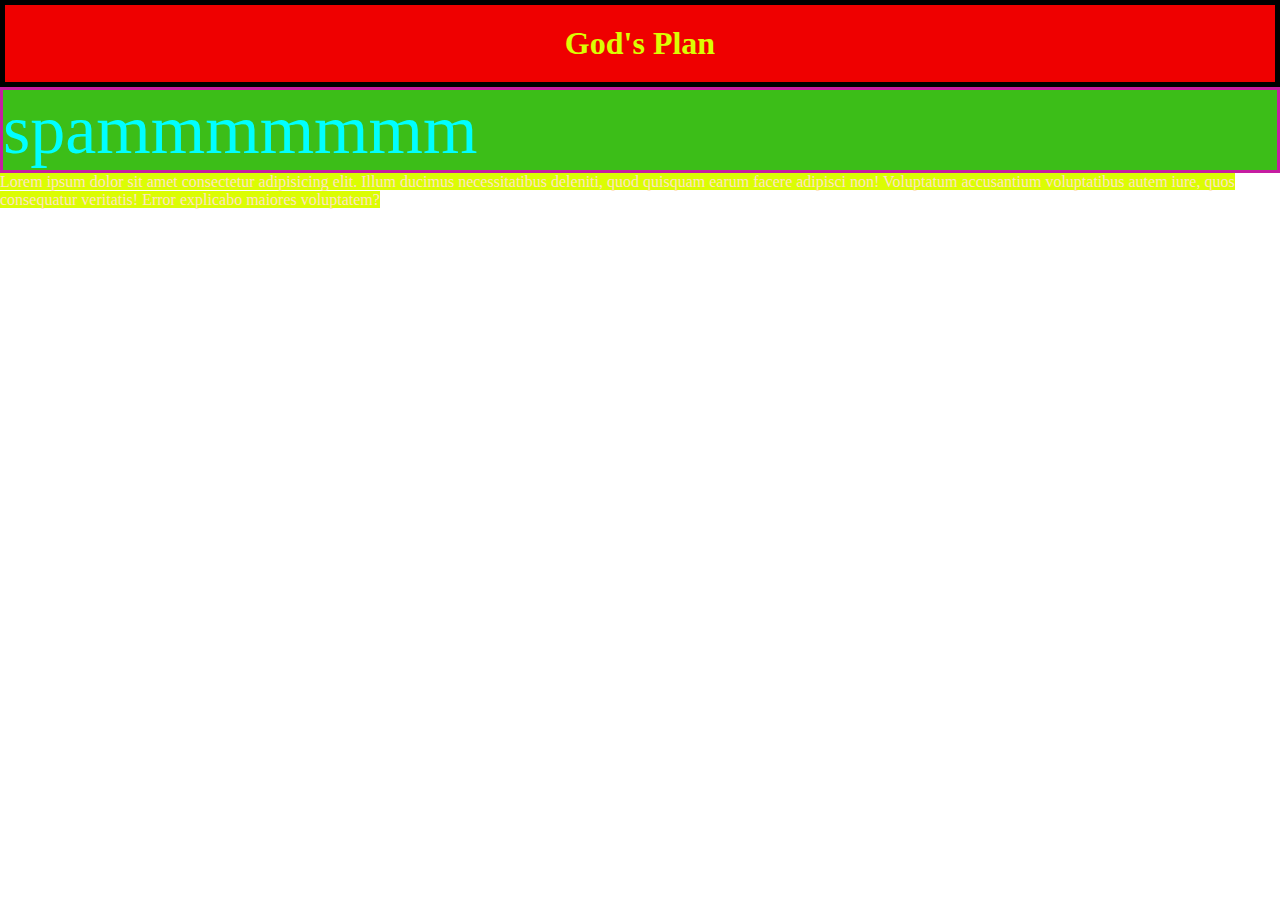
==== index.html @ fddcb15c "first commit" ====
<!DOCTYPE html>
<html lang="en">
<head>
    <meta charset="UTF-8">
    <meta name="viewport" content="width=device-width, initial-scale=1.0">
    <title>intro</title>
    <style>
        *{

margin: 0%;
/* if web is not allowing changes */

        }
        body
        {
            background-color: #414141;
            margin: 0;
            
            background: url(https://images.pexels.com/photos/2519813/pexels-photo-2519813.jpeg?auto=compress&cs=tinysrgb&w=1260&h=750&dpr=1) no-repeat center center fixed;
            background-size:cover ; 
            background-position: centre;
            background-size: cover ;
        }
        /* html{
            background: url(https://images.pexels.com/photos/2519813/pexels-photo-2519813.jpeg?auto=compress&cs=tinysrgb&w=1260&h=750&dpr=1) no-repeat center center fixed;
            background-size:cover ; 
        } */
        h1
        {
            color: #dbfd03;
            background-color: #ef0000;
            text-align: center;
            padding: 20px;
            border: solid 5px #000 ;
        }
        span
        {
            display: block;
            /* span ko block level elements bna dia */
            font-size: 70px;
            color: aqua;
            background-color: rgb(60, 190, 24);
            border: solid #c61da1;
        }
        
        p
        {
            background-color: #dbfd03;
            color: bisque;
            
            display: inline;
            /* agle me jane ki jgah ek line me aa gya  */
        }
    </style>
</head>
<body>

<h1>God's Plan
</h1>
<span>spammmmmmm
</span>
<p>Lorem ipsum dolor sit amet consectetur adipisicing elit. Illum ducimus necessitatibus deleniti, quod quisquam earum facere adipisci non! Voluptatum accusantium voluptatibus autem iure, quos consequatur veritatis! Error explicabo maiores voluptatem?
</p>
    
</body>
</html>
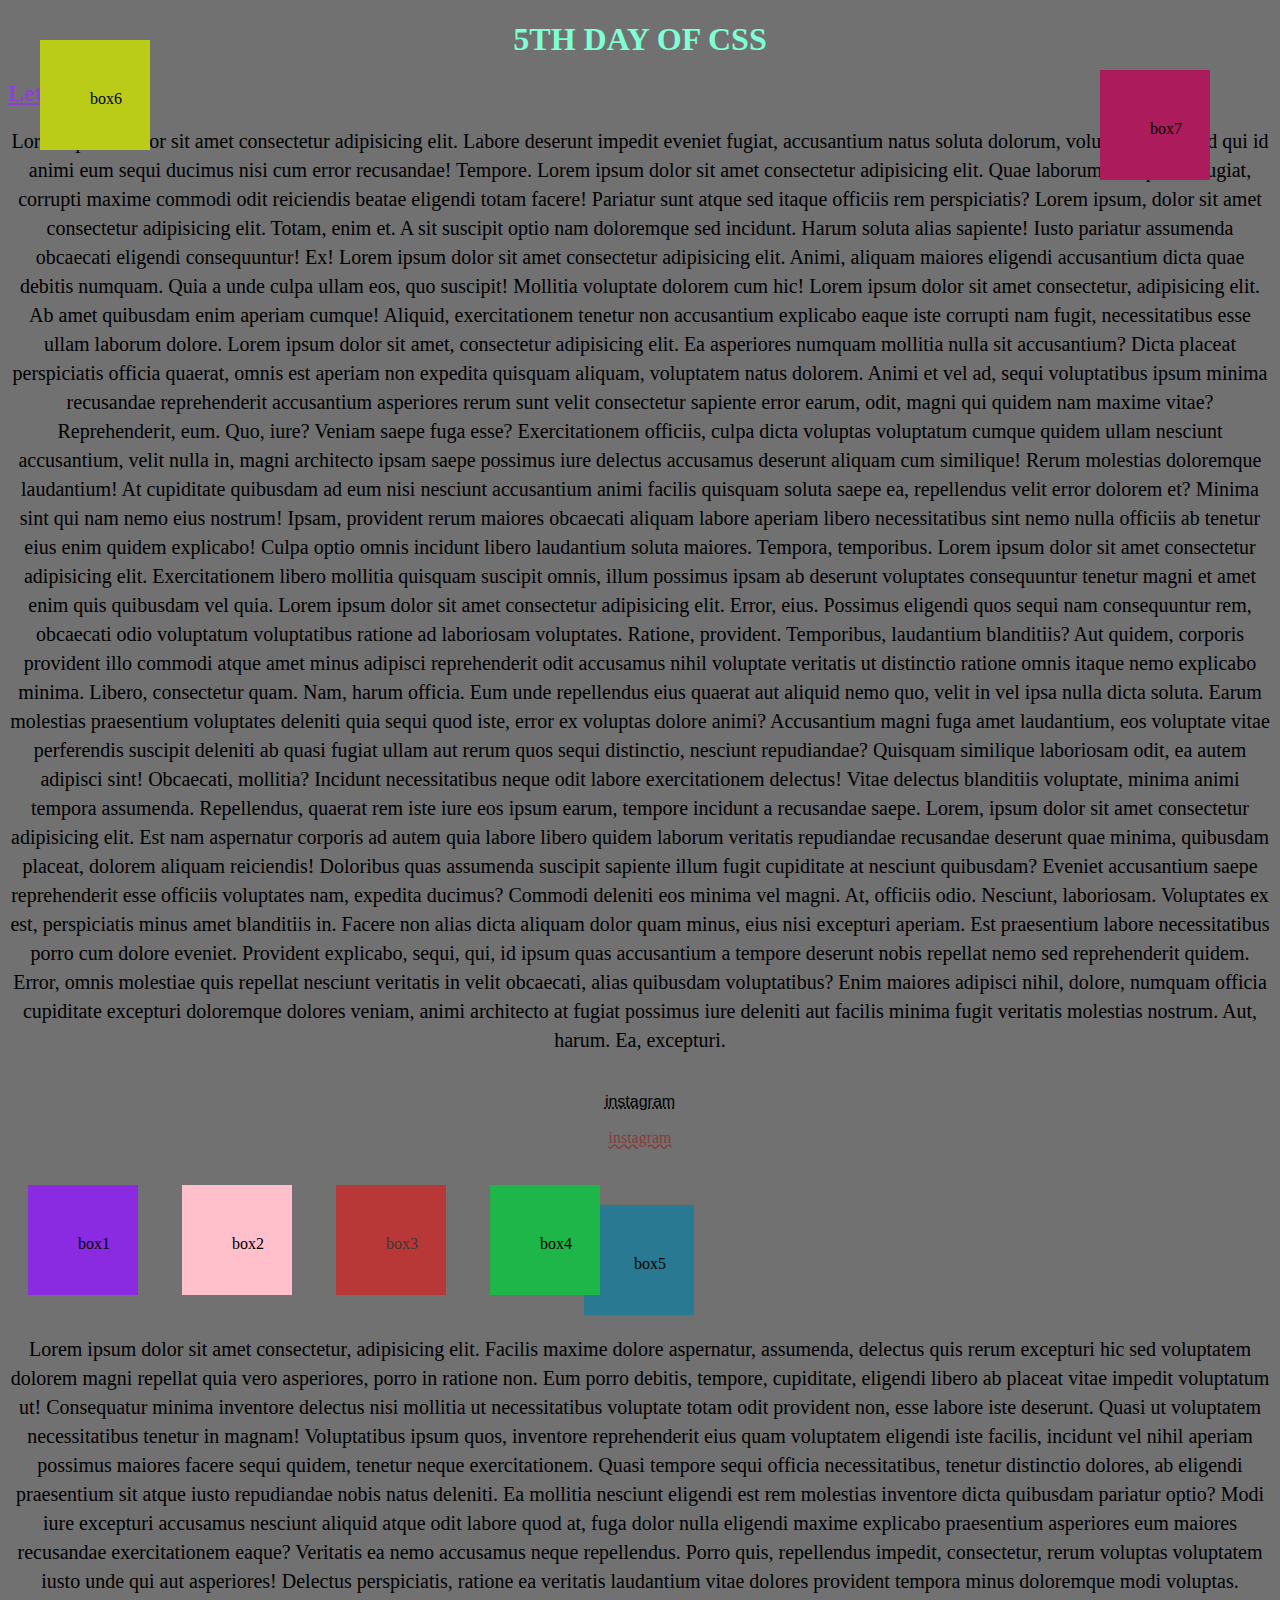
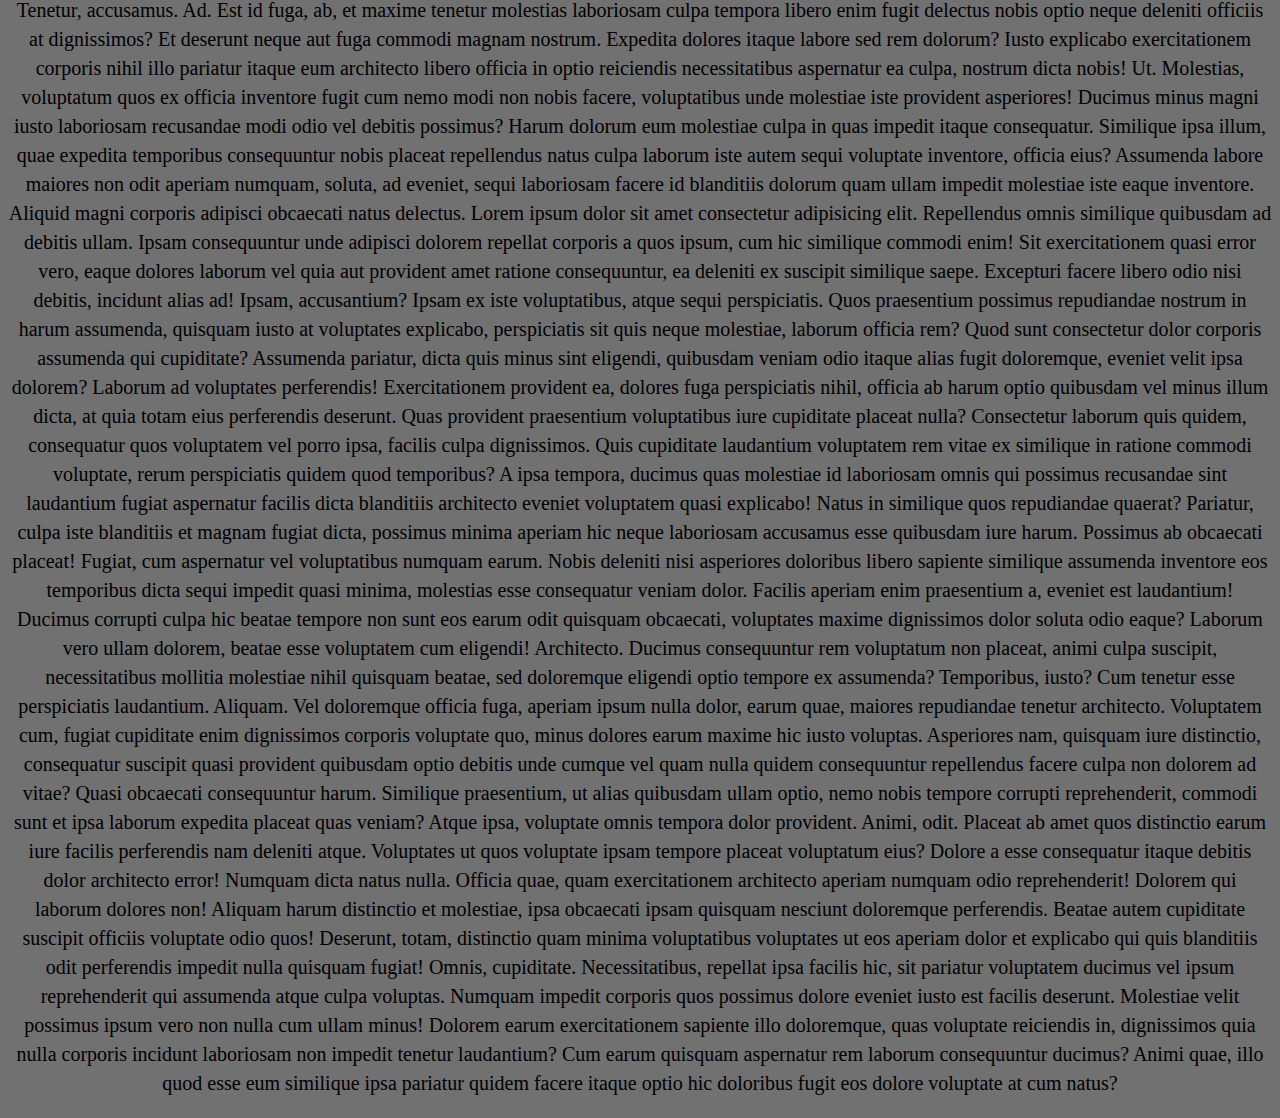
==== commit 5f9b41fe: "day 5th" ====
--- a/index.html
+++ b/index.html
@@ -3,64 +3,82 @@
 <head>
     <meta charset="UTF-8">
     <meta name="viewport" content="width=device-width, initial-scale=1.0">
-    <title>intro</title>
-    <style>
-        *{
-
-margin: 0%;
-/* if web is not allowing changes */
-
-        }
-        body
-        {
-            background-color: #414141;
-            margin: 0;
-            
-            background: url(https://images.pexels.com/photos/2519813/pexels-photo-2519813.jpeg?auto=compress&cs=tinysrgb&w=1260&h=750&dpr=1) no-repeat center center fixed;
-            background-size:cover ; 
-            background-position: centre;
-            background-size: cover ;
-        }
-        /* html{
-            background: url(https://images.pexels.com/photos/2519813/pexels-photo-2519813.jpeg?auto=compress&cs=tinysrgb&w=1260&h=750&dpr=1) no-repeat center center fixed;
-            background-size:cover ; 
-        } */
-        h1
-        {
-            color: #dbfd03;
-            background-color: #ef0000;
-            text-align: center;
-            padding: 20px;
-            border: solid 5px #000 ;
-        }
-        span
-        {
-            display: block;
-            /* span ko block level elements bna dia */
-            font-size: 70px;
-            color: aqua;
-            background-color: rgb(60, 190, 24);
-            border: solid #c61da1;
-        }
-        
-        p
-        {
-            background-color: #dbfd03;
-            color: bisque;
-            
-            display: inline;
-            /* agle me jane ki jgah ek line me aa gya  */
-        }
-    </style>
+    <title>Document</title>
+    <link rel="stylesheet" href="style.css">
+   
 </head>
 <body>
+    <h1> 5th day of css</h1> 
+    <h2> <u>lets start</u> </h2>
+    <p>
+        Lorem ipsum dolor sit amet consectetur adipisicing elit. Labore deserunt impedit eveniet fugiat, accusantium natus soluta dolorum, voluptatum aliquid qui id animi eum sequi ducimus nisi cum error recusandae! Tempore. Lorem ipsum dolor sit amet consectetur adipisicing elit. Quae laborum at expedita fugiat, corrupti maxime commodi odit reiciendis beatae eligendi totam facere! Pariatur sunt atque sed itaque officiis rem perspiciatis? Lorem ipsum, dolor sit amet consectetur adipisicing elit. Totam, enim et. A sit suscipit optio nam doloremque sed incidunt. Harum soluta alias sapiente! Iusto pariatur assumenda obcaecati eligendi consequuntur! Ex!
+        Lorem ipsum dolor sit amet consectetur adipisicing elit. Animi, aliquam maiores eligendi accusantium dicta quae debitis numquam. Quia a unde culpa ullam eos, quo suscipit! Mollitia voluptate dolorem cum hic! Lorem ipsum dolor sit amet consectetur, adipisicing elit. Ab amet quibusdam enim aperiam cumque! Aliquid, exercitationem tenetur non accusantium explicabo eaque iste corrupti nam fugit, necessitatibus esse ullam laborum dolore. Lorem ipsum dolor sit amet, consectetur adipisicing elit. Ea asperiores numquam mollitia nulla sit accusantium? Dicta placeat perspiciatis officia quaerat, omnis est aperiam non expedita quisquam aliquam, voluptatem natus dolorem.
+        Animi et vel ad, sequi voluptatibus ipsum minima recusandae reprehenderit accusantium asperiores rerum sunt velit consectetur sapiente error earum, odit, magni qui quidem nam maxime vitae? Reprehenderit, eum. Quo, iure?
+        Veniam saepe fuga esse? Exercitationem officiis, culpa dicta voluptas voluptatum cumque quidem ullam nesciunt accusantium, velit nulla in, magni architecto ipsam saepe possimus iure delectus accusamus deserunt aliquam cum similique!
+        Rerum molestias doloremque laudantium! At cupiditate quibusdam ad eum nisi nesciunt accusantium animi facilis quisquam soluta saepe ea, repellendus velit error dolorem et? Minima sint qui nam nemo eius nostrum!
+        Ipsam, provident rerum maiores obcaecati aliquam labore aperiam libero necessitatibus sint nemo nulla officiis ab tenetur eius enim quidem explicabo! Culpa optio omnis incidunt libero laudantium soluta maiores. Tempora, temporibus. Lorem ipsum dolor sit amet consectetur adipisicing elit. Exercitationem libero mollitia quisquam suscipit omnis, illum possimus ipsam ab deserunt voluptates consequuntur tenetur magni et amet enim quis quibusdam vel quia. 
+        Lorem ipsum dolor sit amet consectetur adipisicing elit. Error, eius. Possimus eligendi quos sequi nam consequuntur rem, obcaecati odio voluptatum voluptatibus ratione ad laboriosam voluptates. Ratione, provident. Temporibus, laudantium blanditiis?
+        Aut quidem, corporis provident illo commodi atque amet minus adipisci reprehenderit odit accusamus nihil voluptate veritatis ut distinctio ratione omnis itaque nemo explicabo minima. Libero, consectetur quam. Nam, harum officia.
+        Eum unde repellendus eius quaerat aut aliquid nemo quo, velit in vel ipsa nulla dicta soluta. Earum molestias praesentium voluptates deleniti quia sequi quod iste, error ex voluptas dolore animi?
+        Accusantium magni fuga amet laudantium, eos voluptate vitae perferendis suscipit deleniti ab quasi fugiat ullam aut rerum quos sequi distinctio, nesciunt repudiandae? Quisquam similique laboriosam odit, ea autem adipisci sint!
+        Obcaecati, mollitia? Incidunt necessitatibus neque odit labore exercitationem delectus! Vitae delectus blanditiis voluptate, minima animi tempora assumenda. Repellendus, quaerat rem iste iure eos ipsum earum, tempore incidunt a recusandae saepe. Lorem, ipsum dolor sit amet consectetur adipisicing elit. Est nam aspernatur corporis ad autem quia labore libero quidem laborum veritatis repudiandae recusandae deserunt quae minima, quibusdam placeat, dolorem aliquam reiciendis!
+        Doloribus quas assumenda suscipit sapiente illum fugit cupiditate at nesciunt quibusdam? Eveniet accusantium saepe reprehenderit esse officiis voluptates nam, expedita ducimus? Commodi deleniti eos minima vel magni. At, officiis odio.
+        Nesciunt, laboriosam. Voluptates ex est, perspiciatis minus amet blanditiis in. Facere non alias dicta aliquam dolor quam minus, eius nisi excepturi aperiam. Est praesentium labore necessitatibus porro cum dolore eveniet.
+        Provident explicabo, sequi, qui, id ipsum quas accusantium a tempore deserunt nobis repellat nemo sed reprehenderit quidem. Error, omnis molestiae quis repellat nesciunt veritatis in velit obcaecati, alias quibusdam voluptatibus?
+        Enim maiores adipisci nihil, dolore, numquam officia cupiditate excepturi doloremque dolores veniam, animi architecto at fugiat possimus iure deleniti aut facilis minima fugit veritatis molestias nostrum. Aut, harum. Ea, excepturi.
+    </p>
+    <br>
+    <a id=cumon_bby href="https://www.instagram.com/">instagram</a>
+    <br>
+    <a id=cumon_bbg href="https://www.instagram.com/">instagram</a>
+    <br>
+    <div id="box1" style="background-color: blueviolet;">box1
+    
+    </div>
 
-<h1>God's Plan
-</h1>
-<span>spammmmmmm
-</span>
-<p>Lorem ipsum dolor sit amet consectetur adipisicing elit. Illum ducimus necessitatibus deleniti, quod quisquam earum facere adipisci non! Voluptatum accusantium voluptatibus autem iure, quos consequatur veritatis! Error explicabo maiores voluptatem?
-</p>
-    
-</body>
-</html>+    <div id="box2"  style="background-color: pink;">box2
+    </div>
+
+    <div id="box3"  style="background-color: red;">box3
+    </div>
+
+    <div id="box4">box4
+    </div>
+    <div id="box5">box5
+    </div>
+    <div id="box6">box6
+    </div>
+    <div id="box7">box7
+    </div>
+<p>Lorem ipsum dolor sit amet consectetur, adipisicing elit. Facilis maxime dolore aspernatur, assumenda, delectus quis rerum excepturi hic sed voluptatem dolorem magni repellat quia vero asperiores, porro in ratione non.
+Eum porro debitis, tempore, cupiditate, eligendi libero ab placeat vitae impedit voluptatum ut! Consequatur minima inventore delectus nisi mollitia ut necessitatibus voluptate totam odit provident non, esse labore iste deserunt.
+Quasi ut voluptatem necessitatibus tenetur in magnam! Voluptatibus ipsum quos, inventore reprehenderit eius quam voluptatem eligendi iste facilis, incidunt vel nihil aperiam possimus maiores facere sequi quidem, tenetur neque exercitationem.
+Quasi tempore sequi officia necessitatibus, tenetur distinctio dolores, ab eligendi praesentium sit atque iusto repudiandae nobis natus deleniti. Ea mollitia nesciunt eligendi est rem molestias inventore dicta quibusdam pariatur optio?
+Modi iure excepturi accusamus nesciunt aliquid atque odit labore quod at, fuga dolor nulla eligendi maxime explicabo praesentium asperiores eum maiores recusandae exercitationem eaque? Veritatis ea nemo accusamus neque repellendus.
+Porro quis, repellendus impedit, consectetur, rerum voluptas voluptatem iusto unde qui aut asperiores! Delectus perspiciatis, ratione ea veritatis laudantium vitae dolores provident tempora minus doloremque modi voluptas. Tenetur, accusamus. Ad.
+Est id fuga, ab, et maxime tenetur molestias laboriosam culpa tempora libero enim fugit delectus nobis optio neque deleniti officiis at dignissimos? Et deserunt neque aut fuga commodi magnam nostrum.
+Expedita dolores itaque labore sed rem dolorum? Iusto explicabo exercitationem corporis nihil illo pariatur itaque eum architecto libero officia in optio reiciendis necessitatibus aspernatur ea culpa, nostrum dicta nobis! Ut.
+Molestias, voluptatum quos ex officia inventore fugit cum nemo modi non nobis facere, voluptatibus unde molestiae iste provident asperiores! Ducimus minus magni iusto laboriosam recusandae modi odio vel debitis possimus?
+Harum dolorum eum molestiae culpa in quas impedit itaque consequatur. Similique ipsa illum, quae expedita temporibus consequuntur nobis placeat repellendus natus culpa laborum iste autem sequi voluptate inventore, officia eius?
+Assumenda labore maiores non odit aperiam numquam, soluta, ad eveniet, sequi laboriosam facere id blanditiis dolorum quam ullam impedit molestiae iste eaque inventore. Aliquid magni corporis adipisci obcaecati natus delectus. Lorem ipsum dolor sit amet consectetur adipisicing elit. Repellendus omnis similique quibusdam ad debitis ullam. Ipsam consequuntur unde adipisci dolorem repellat corporis a quos ipsum, cum hic similique commodi enim!
+Sit exercitationem quasi error vero, eaque dolores laborum vel quia aut provident amet ratione consequuntur, ea deleniti ex suscipit similique saepe. Excepturi facere libero odio nisi debitis, incidunt alias ad!
+Ipsam, accusantium? Ipsam ex iste voluptatibus, atque sequi perspiciatis. Quos praesentium possimus repudiandae nostrum in harum assumenda, quisquam iusto at voluptates explicabo, perspiciatis sit quis neque molestiae, laborum officia rem?
+Quod sunt consectetur dolor corporis assumenda qui cupiditate? Assumenda pariatur, dicta quis minus sint eligendi, quibusdam veniam odio itaque alias fugit doloremque, eveniet velit ipsa dolorem? Laborum ad voluptates perferendis!
+Exercitationem provident ea, dolores fuga perspiciatis nihil, officia ab harum optio quibusdam vel minus illum dicta, at quia totam eius perferendis deserunt. Quas provident praesentium voluptatibus iure cupiditate placeat nulla?
+Consectetur laborum quis quidem, consequatur quos voluptatem vel porro ipsa, facilis culpa dignissimos. Quis cupiditate laudantium voluptatem rem vitae ex similique in ratione commodi voluptate, rerum perspiciatis quidem quod temporibus?
+A ipsa tempora, ducimus quas molestiae id laboriosam omnis qui possimus recusandae sint laudantium fugiat aspernatur facilis dicta blanditiis architecto eveniet voluptatem quasi explicabo! Natus in similique quos repudiandae quaerat?
+Pariatur, culpa iste blanditiis et magnam fugiat dicta, possimus minima aperiam hic neque laboriosam accusamus esse quibusdam iure harum. Possimus ab obcaecati placeat! Fugiat, cum aspernatur vel voluptatibus numquam earum.
+Nobis deleniti nisi asperiores doloribus libero sapiente similique assumenda inventore eos temporibus dicta sequi impedit quasi minima, molestias esse consequatur veniam dolor. Facilis aperiam enim praesentium a, eveniet est laudantium!
+Ducimus corrupti culpa hic beatae tempore non sunt eos earum odit quisquam obcaecati, voluptates maxime dignissimos dolor soluta odio eaque? Laborum vero ullam dolorem, beatae esse voluptatem cum eligendi! Architecto.
+Ducimus consequuntur rem voluptatum non placeat, animi culpa suscipit, necessitatibus mollitia molestiae nihil quisquam beatae, sed doloremque eligendi optio tempore ex assumenda? Temporibus, iusto? Cum tenetur esse perspiciatis laudantium. Aliquam.
+Vel doloremque officia fuga, aperiam ipsum nulla dolor, earum quae, maiores repudiandae tenetur architecto. Voluptatem cum, fugiat cupiditate enim dignissimos corporis voluptate quo, minus dolores earum maxime hic iusto voluptas.
+Asperiores nam, quisquam iure distinctio, consequatur suscipit quasi provident quibusdam optio debitis unde cumque vel quam nulla quidem consequuntur repellendus facere culpa non dolorem ad vitae? Quasi obcaecati consequuntur harum.
+Similique praesentium, ut alias quibusdam ullam optio, nemo nobis tempore corrupti reprehenderit, commodi sunt et ipsa laborum expedita placeat quas veniam? Atque ipsa, voluptate omnis tempora dolor provident. Animi, odit.
+Placeat ab amet quos distinctio earum iure facilis perferendis nam deleniti atque. Voluptates ut quos voluptate ipsam tempore placeat voluptatum eius? Dolore a esse consequatur itaque debitis dolor architecto error!
+Numquam dicta natus nulla. Officia quae, quam exercitationem architecto aperiam numquam odio reprehenderit! Dolorem qui laborum dolores non! Aliquam harum distinctio et molestiae, ipsa obcaecati ipsam quisquam nesciunt doloremque perferendis.
+Beatae autem cupiditate suscipit officiis voluptate odio quos! Deserunt, totam, distinctio quam minima voluptatibus voluptates ut eos aperiam dolor et explicabo qui quis blanditiis odit perferendis impedit nulla quisquam fugiat!
+Omnis, cupiditate. Necessitatibus, repellat ipsa facilis hic, sit pariatur voluptatem ducimus vel ipsum reprehenderit qui assumenda atque culpa voluptas. Numquam impedit corporis quos possimus dolore eveniet iusto est facilis deserunt.
+Molestiae velit possimus ipsum vero non nulla cum ullam minus! Dolorem earum exercitationem sapiente illo doloremque, quas voluptate reiciendis in, dignissimos quia nulla corporis incidunt laboriosam non impedit tenetur laudantium?
+Cum earum quisquam aspernatur rem laborum consequuntur ducimus? Animi quae, illo quod esse eum similique ipsa pariatur quidem facere itaque optio hic doloribus fugit eos dolore voluptate at cum natus?</p>
+
+</body></html>--- a/style.css
+++ b/style.css
@@ -0,0 +1,78 @@
+p{
+    text-align: center;
+    line-height: 29px;
+    font-size: 20px;
+}
+h1{
+    text-align: center;
+    color: aquamarine;
+    text-transform: uppercase;
+}
+h2 {
+    text-align: left;
+    color: #8b44cd;
+    text-transform: capitalize;
+    /* harr word ka first letter cap  */
+}
+body{
+    background-color:#717171;
+}
+#cumon_bby {
+    font-family: Arial, Helvetica, sans-serif;
+    text-align: center;
+    text-decoration: underline dotted;
+    color: black;
+    display: block;
+}
+#cumon_bbg {
+    font-family:Cambria, Cochin, Georgia, Times, 'Times New Roman', serif;
+    text-align: center;
+    display: block;
+    width: 100%;
+    text-decoration-style: wavy ;
+    color: #873b3b ;
+}
+ div{
+    width: 10px;
+    height: 10px;
+    margin: 20px;
+    padding: 50px;
+    display: inline-block;
+ }
+ #box3{
+     opacity: .5; /* 0 se 1 ke beech hoti h  */
+     position: sticky;
+     top: 10px;
+     left: 50px;
+ }
+
+ #box4
+ {
+    background-color: #1eb549;
+    position: static;
+
+    /* kuch ni hoga */
+ }
+ #box5
+ {
+    background-color: #287991;
+    position: relative;
+    top: 20px;
+    right: 60px;
+    z-index: -1;
+    
+ } #box6
+ {
+    background-color: #bacc17;
+    position: absolute;
+    top: 20px;
+    left: 20px;
+    /* relative me its is measured from closest body ancestor i.e body tag ......... sldo jo kbhi kbhi top pe site scroll ke baad bhi fix rehta h usme hota h ye */
+ }
+ #box7
+ {
+    background-color: #ac1b5c;
+    position: fixed;
+    right: 50px;
+    top: 50px;
+ }
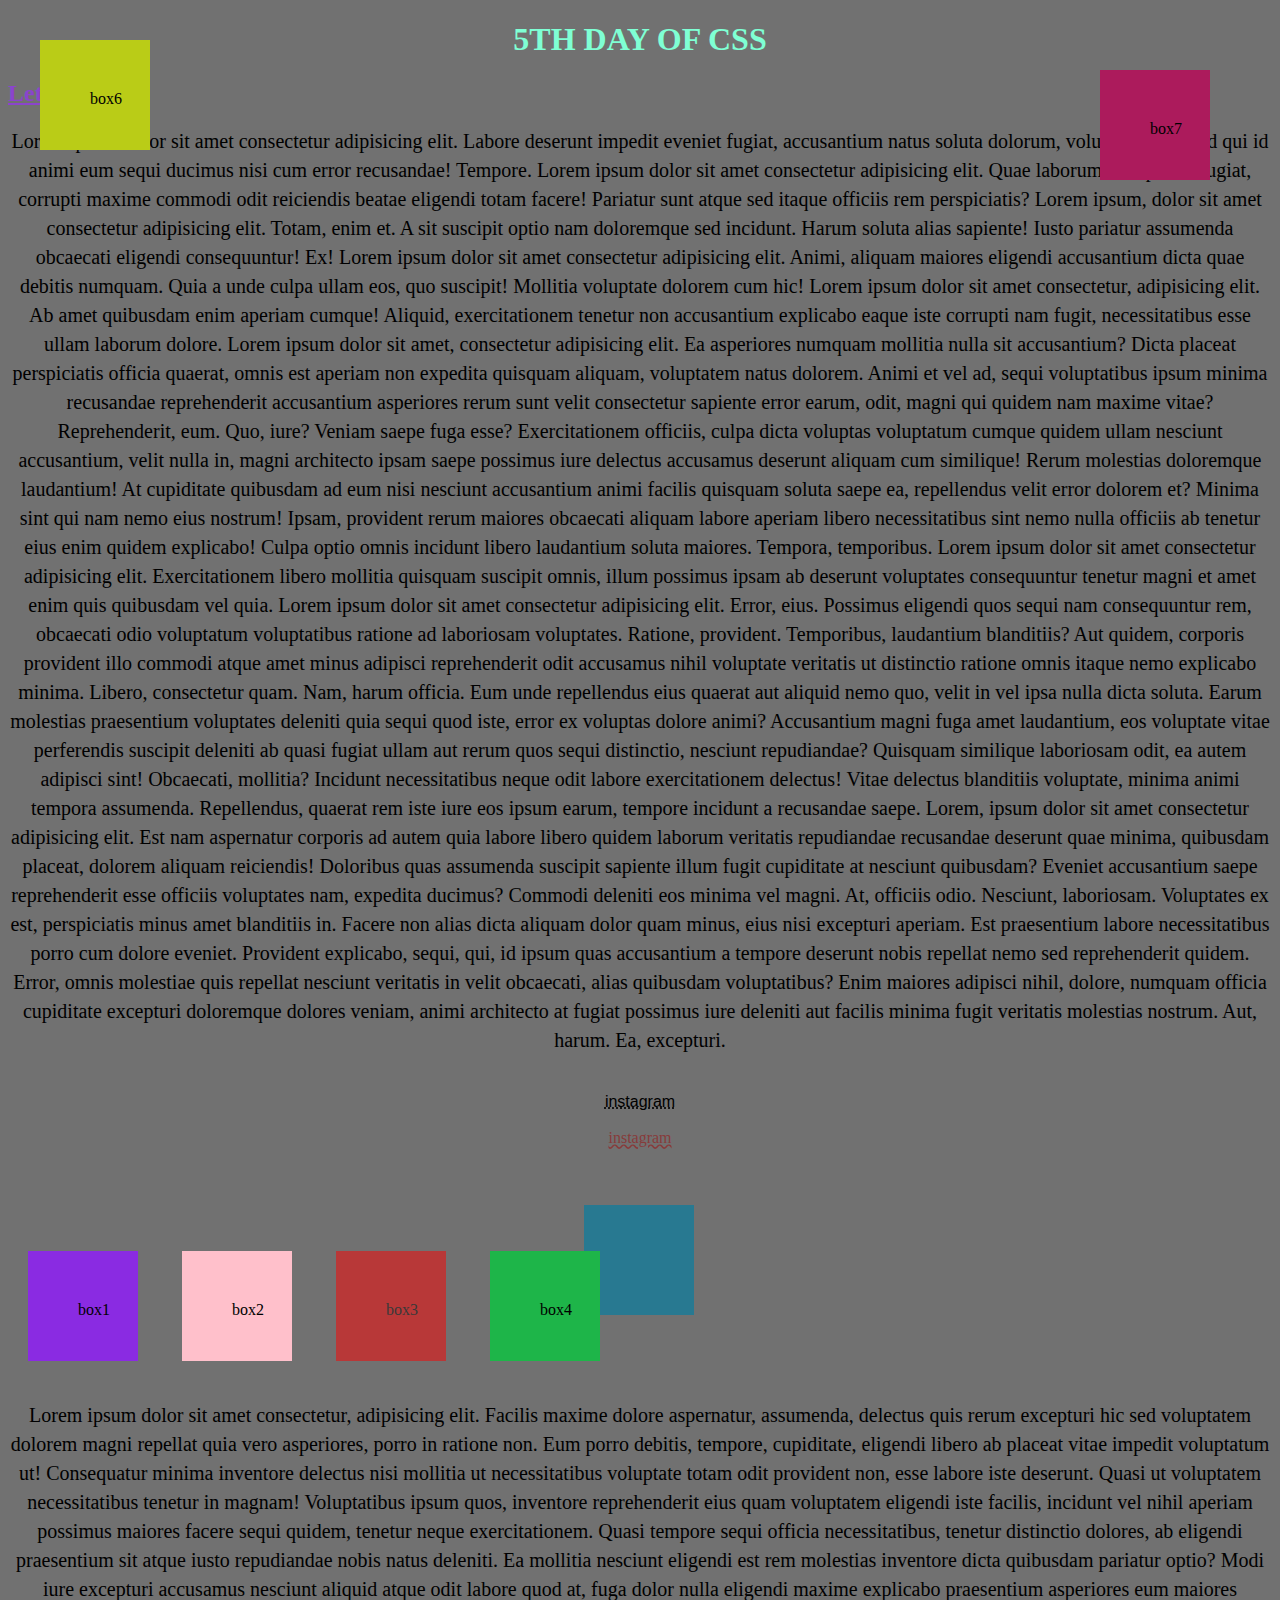
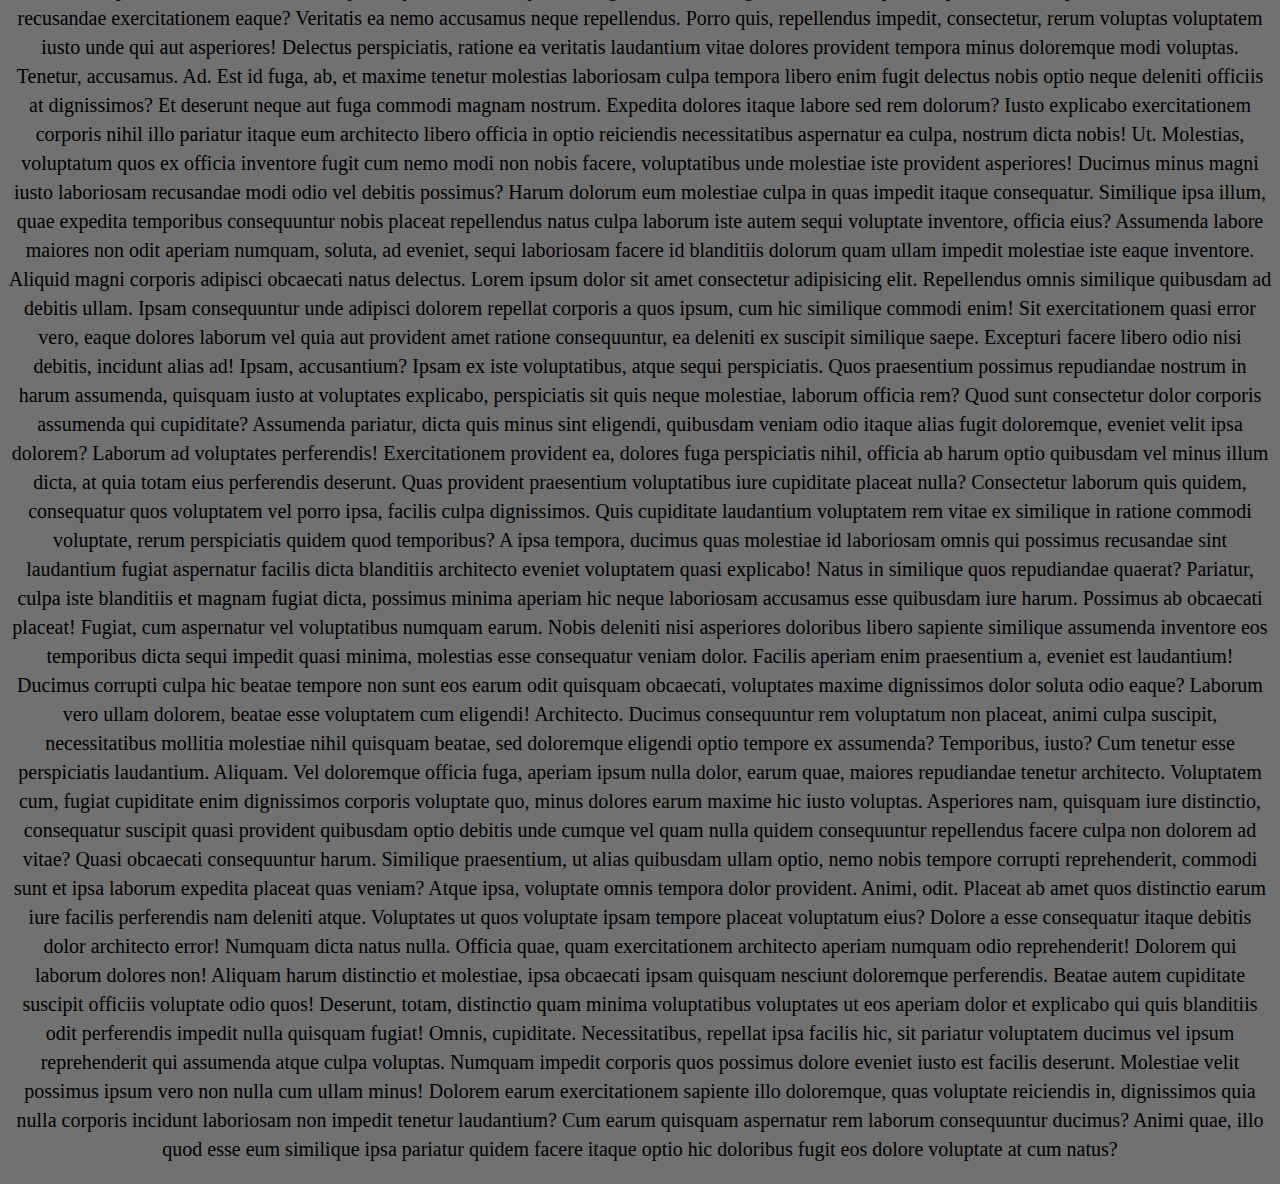
==== commit a8752b89: "day 6" ====
--- a/index.html
+++ b/index.html
@@ -44,7 +44,7 @@
 
     <div id="box4">box4
     </div>
-    <div id="box5">box5
+    <div id="box5">
     </div>
     <div id="box6">box6
     </div>
--- a/style.css
+++ b/style.css
@@ -44,12 +44,16 @@
      position: sticky;
      top: 10px;
      left: 50px;
+     background-image: url(https://images.unsplash.com/photo-1726266852936-bb4cfcdffaf0?q=80&w=1931&auto=format&fit=crop&ixlib=rb-4.0.3&ixid=M3wxMjA3fDB8MHxwaG90by1wYWdlfHx8fGVufDB8fHx8fA%3D%3D);
+     background-size: cover;
  }
 
  #box4
  {
     background-color: #1eb549;
     position: static;
+    background-image: url(https://images.unsplash.com/photo-1726066488584-ecb86d321c70?q=80&w=1887&auto=format&fit=crop&ixlib=rb-4.0.3&ixid=M3wxMjA3fDB8MHxwaG90by1wYWdlfHx8fGVufDB8fHx8fA%3D%3D);
+    background-size: cover;
 
     /* kuch ni hoga */
  }
@@ -60,6 +64,9 @@
     top: 20px;
     right: 60px;
     z-index: -1;
+    background-image: url(https://avatarfiles.alphacoders.com/370/370572.jpg);
+    background-size: contain;
+    /* z index se z axis me upr neeche */
     
  } #box6
  {
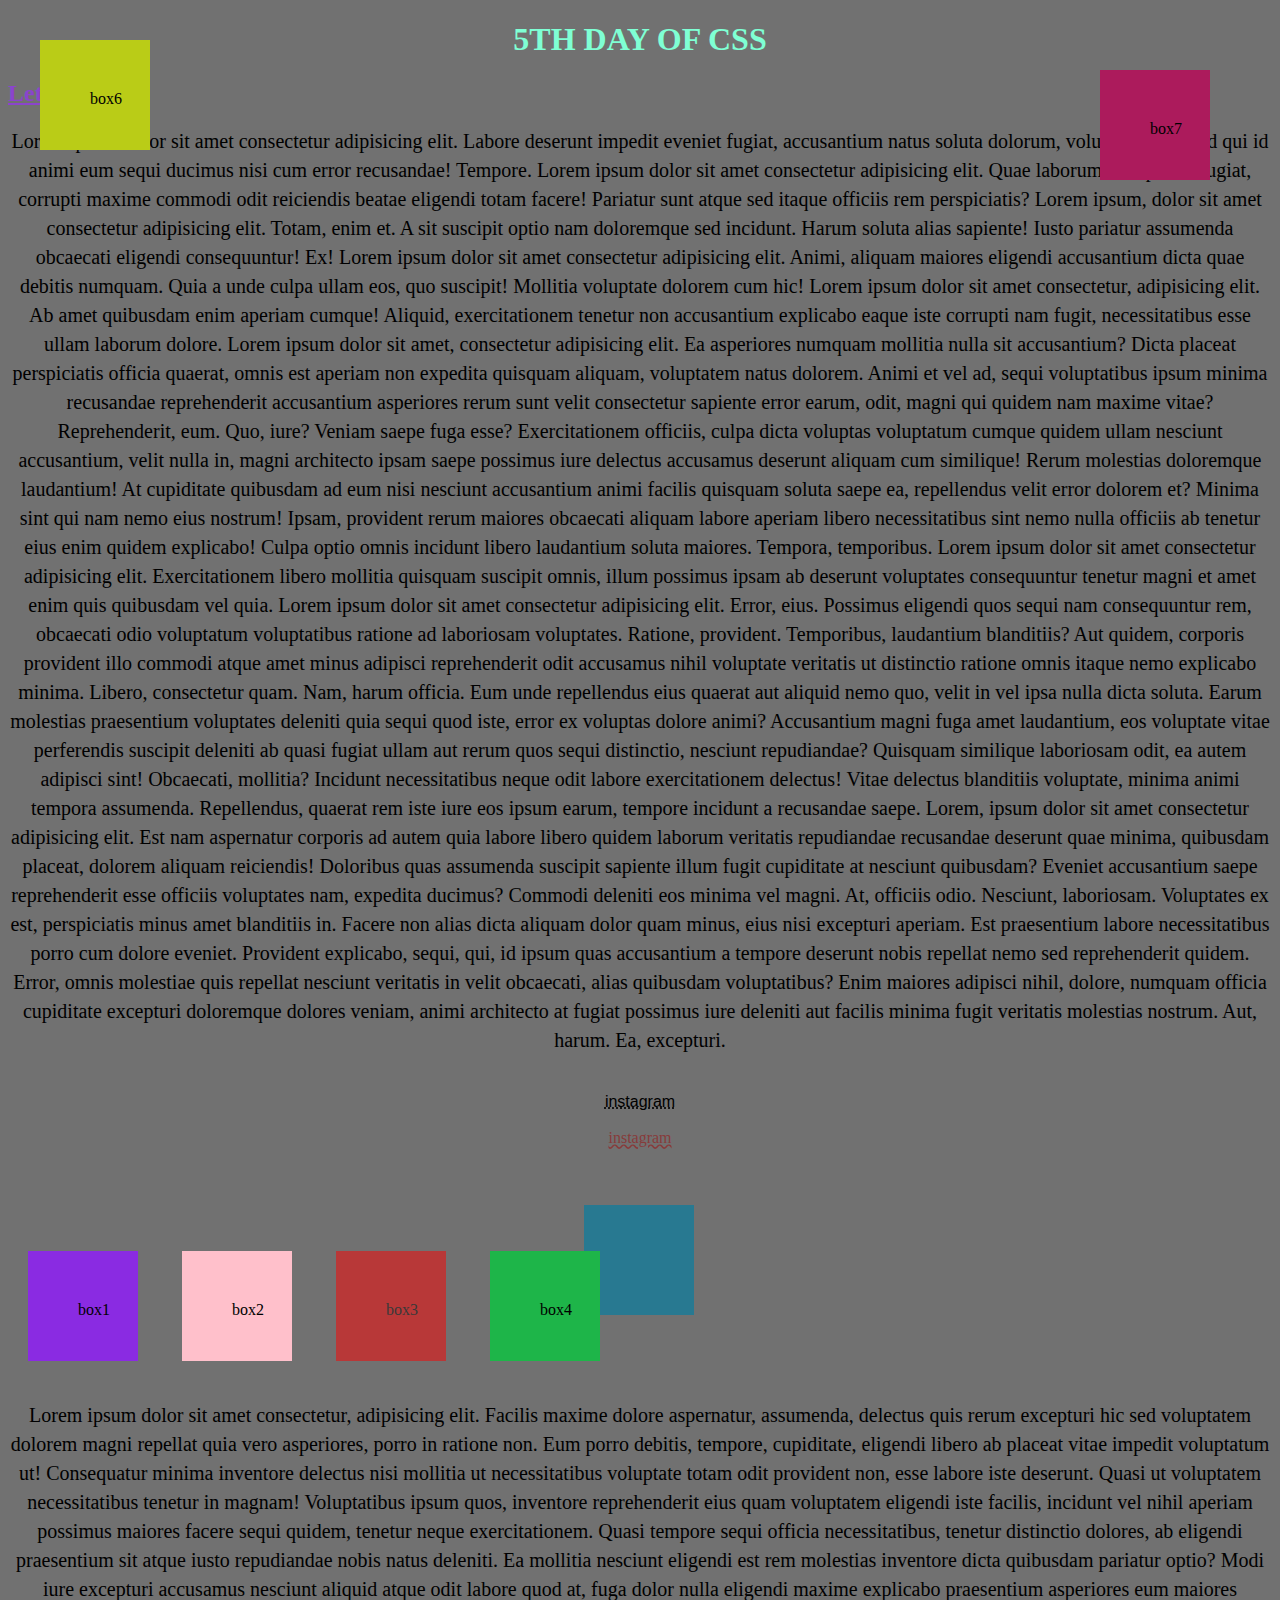
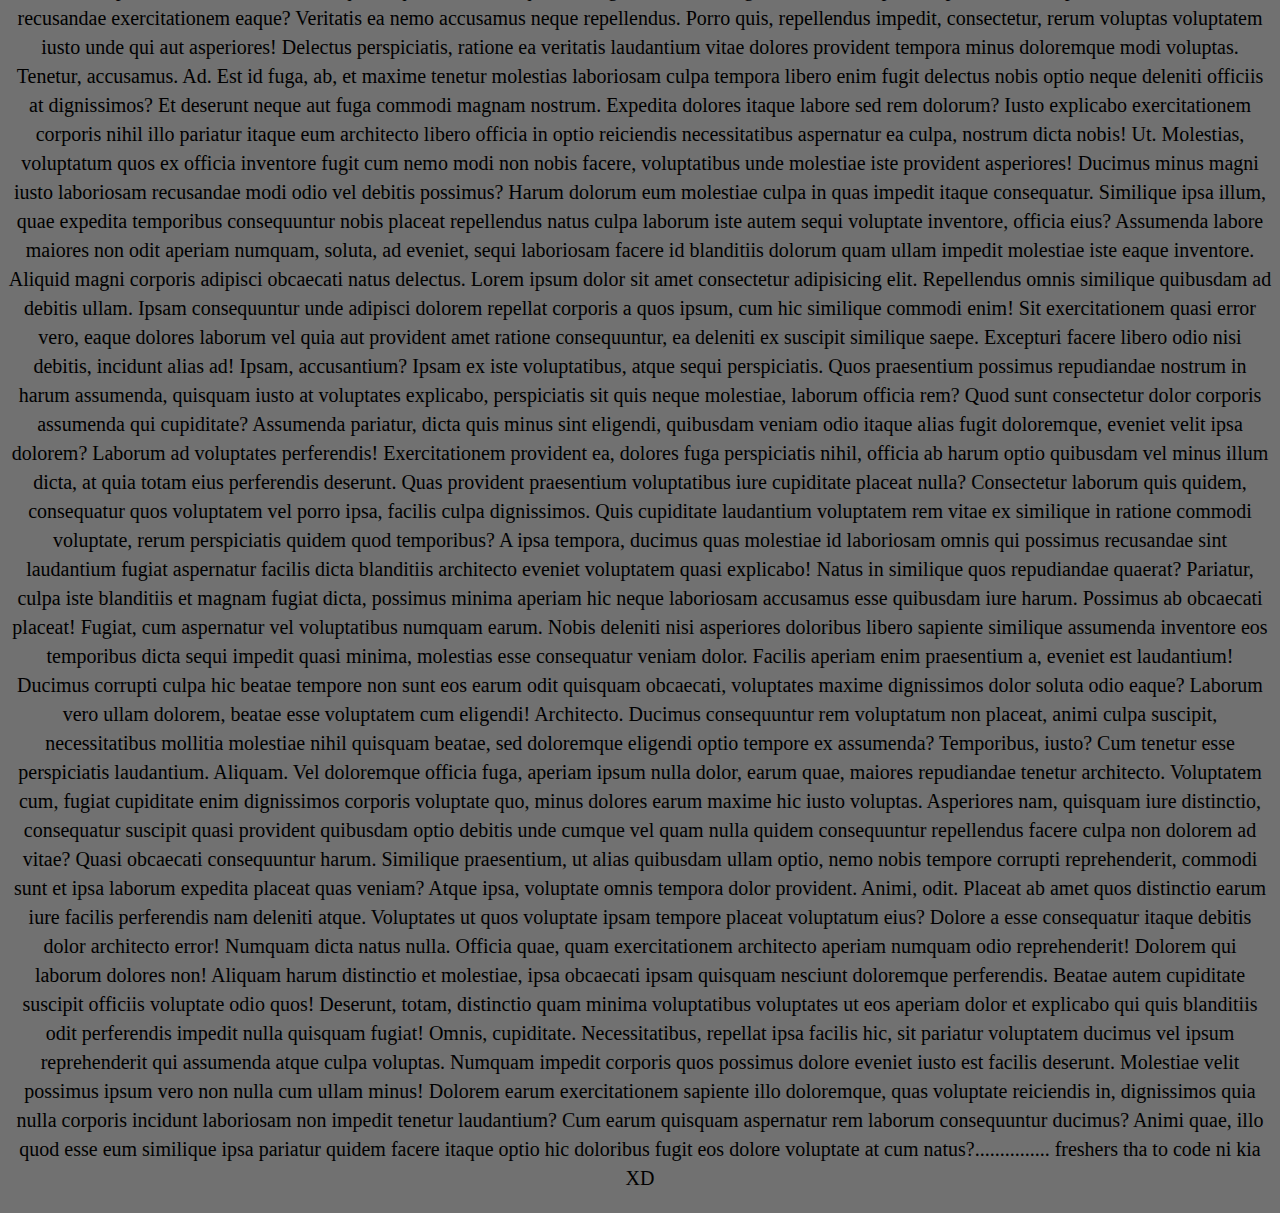
==== commit 0d7e9bd3: "sed" ====
--- a/index.html
+++ b/index.html
@@ -79,6 +79,6 @@
 Beatae autem cupiditate suscipit officiis voluptate odio quos! Deserunt, totam, distinctio quam minima voluptatibus voluptates ut eos aperiam dolor et explicabo qui quis blanditiis odit perferendis impedit nulla quisquam fugiat!
 Omnis, cupiditate. Necessitatibus, repellat ipsa facilis hic, sit pariatur voluptatem ducimus vel ipsum reprehenderit qui assumenda atque culpa voluptas. Numquam impedit corporis quos possimus dolore eveniet iusto est facilis deserunt.
 Molestiae velit possimus ipsum vero non nulla cum ullam minus! Dolorem earum exercitationem sapiente illo doloremque, quas voluptate reiciendis in, dignissimos quia nulla corporis incidunt laboriosam non impedit tenetur laudantium?
-Cum earum quisquam aspernatur rem laborum consequuntur ducimus? Animi quae, illo quod esse eum similique ipsa pariatur quidem facere itaque optio hic doloribus fugit eos dolore voluptate at cum natus?</p>
+Cum earum quisquam aspernatur rem laborum consequuntur ducimus? Animi quae, illo quod esse eum similique ipsa pariatur quidem facere itaque optio hic doloribus fugit eos dolore voluptate at cum natus?............... freshers tha to code ni kia XD</p>
 
-</body></html>+</body></html>
